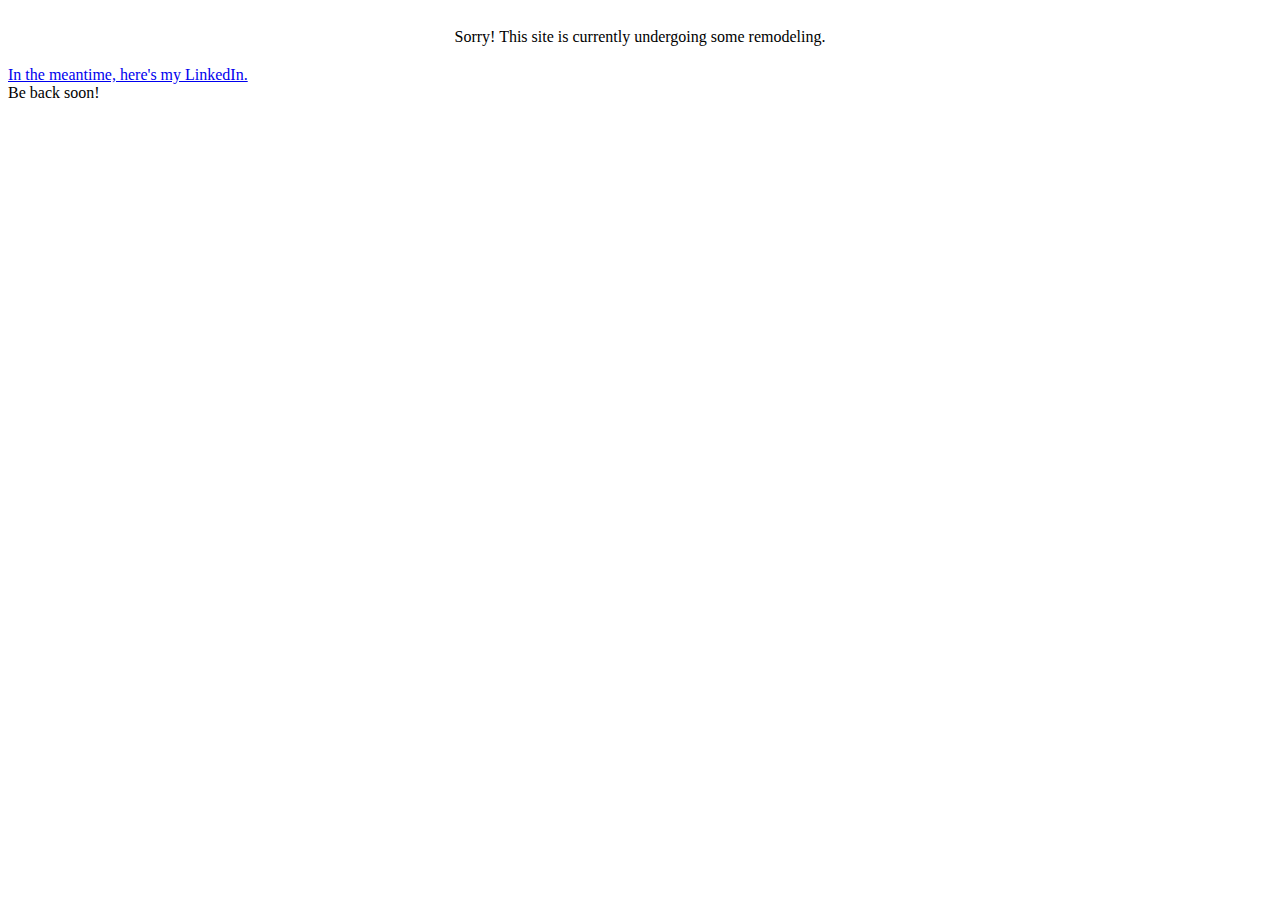
==== index.html @ 621a9e56 "Add files via upload" ====
<!DOCTYPE html>
<html>
	<head>
		<title>Kody Grilz</title>
		<link rel="stylesheet" href="style.css">
	</head>
	<body>
		<header>
			Sorry! This site is currently undergoing some remodeling.
		</header>
		<main>
			<div class=”row">
				<div class=”post-text-box”>
					<a href="https://www.linkedin.com/in/kody-grilz/">In the meantime, here's my LinkedIn.</a>
				</div>
				<div class=”profile”>

				</div>  
			</div>        
		</main>
		<footer>
			Be back soon!
		</footer>
	</body>
</html>
---- style.css ----
/*header style*/
header {
   text-align: center; 
   padding: 20px;
}
/*navigation menu style*/
nav {
   text-align: center;
   word-spacing: 30px;
   Padding: 10px;
}
/*creating the two-column layout*/
*{
   box-sizing: border-box;
}
.row {
   display: flex;
   flex-wrap: wrap;
}
.post-text-box {
   flex: 70%;
   padding: 20px;
}
.profile {
   flex: 70%;
   padding: 20px;
}
/*profile image and heading style*/
.profile img {
   width: 120px;
   display: block;
   margin-left: 0;
   margin-right: 0;
}
.profile h1 {
   text-align: center;
}
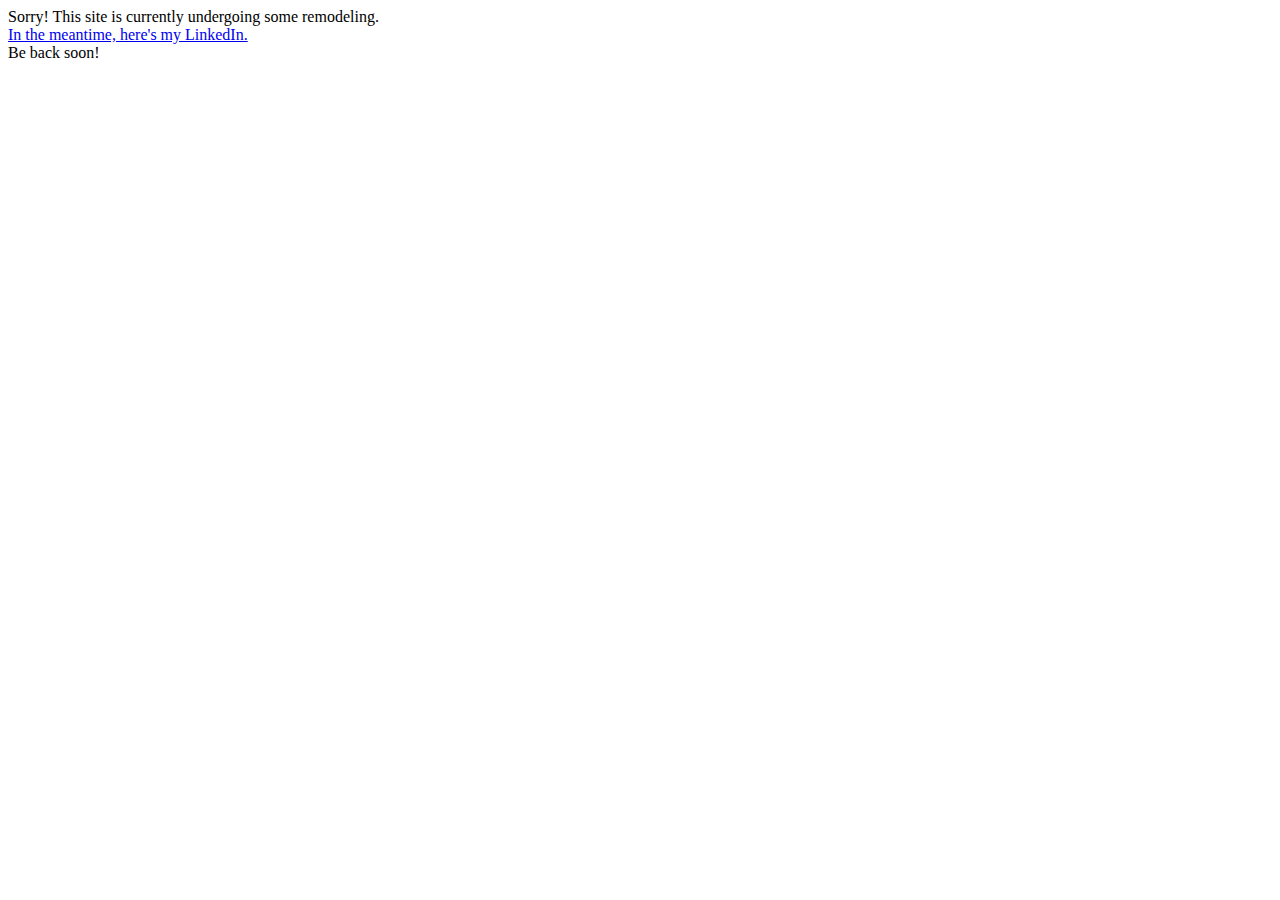
==== commit 7a15d488: "meta data, viewport" ====
--- a/index.html
+++ b/index.html
@@ -1,6 +1,9 @@
 <!DOCTYPE html>
-<html>
-	<head>
+<html>
+  
+	<head>
+    <meta charset="utf-8">
+    <meta name="viewport" content="width=device-width">
 		<title>Kody Grilz</title>
 		<link rel="stylesheet" href="style.css">
 	</head>
--- a/style.css
+++ b/style.css
@@ -1,7 +1,7 @@
 /*header style*/
 header {
-   text-align: center; 
-   padding: 20px;
+   text-align: left;
+   padding: 0px;
 }
 /*navigation menu style*/
 nav {
